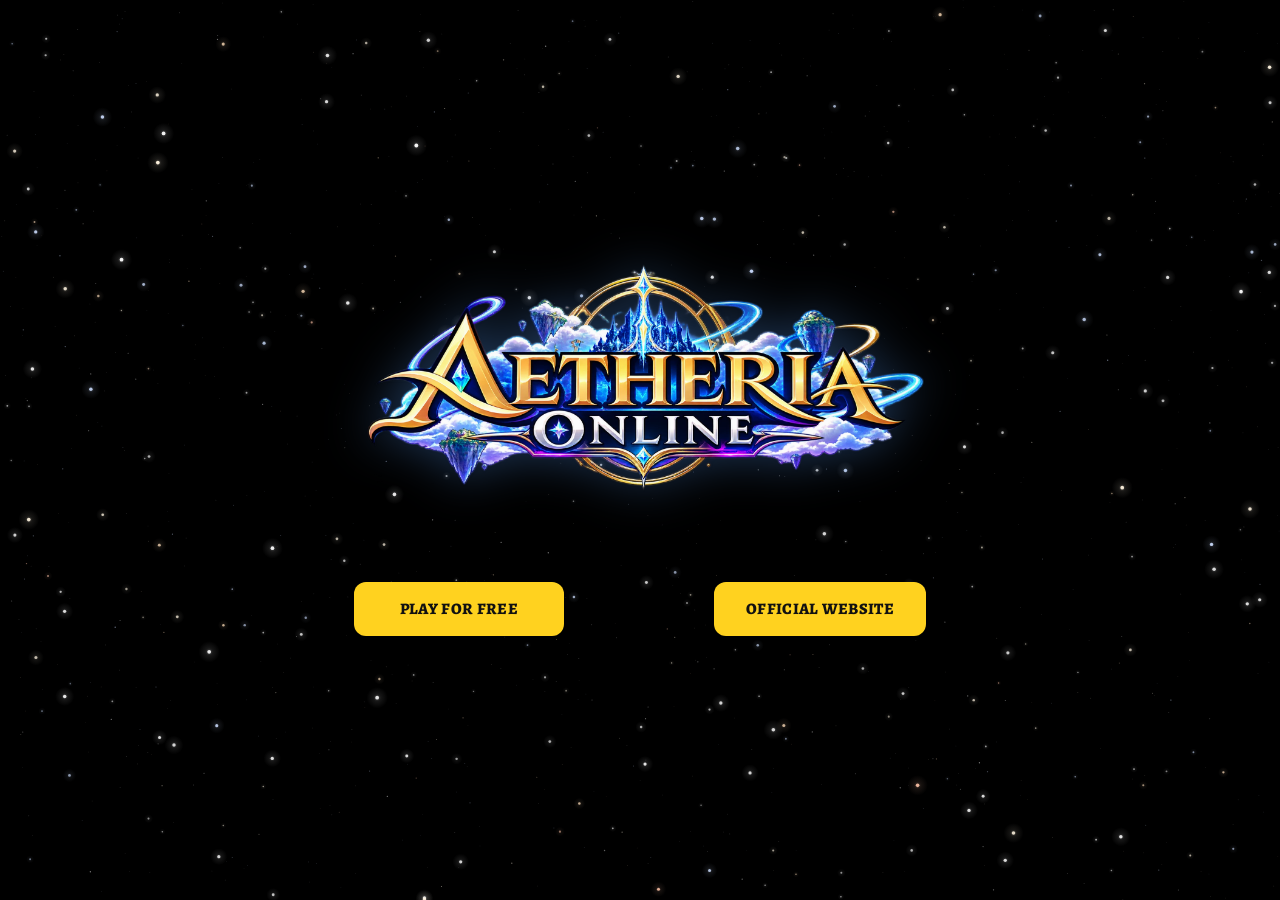
==== index.html @ 91de080e "Add Aetheria Online website Landing page with starfield, shooting stars and warp transition; homepag" ====
<!DOCTYPE html>
<html lang="en">
<head>
  <meta charset="UTF-8" />
  <meta name="viewport" content="width=device-width, initial-scale=1.0" />
  <title>Aetheria Online</title>
  <link rel="preconnect" href="https://fonts.googleapis.com" />
  <link rel="preconnect" href="https://fonts.gstatic.com" crossorigin />
  <link href="https://fonts.googleapis.com/css2?family=Alegreya:wght@700;800&display=swap" rel="stylesheet" />
  <link rel="stylesheet" href="css/landing.css?v=7" />
</head>
<body>
  <!-- Twinkling starfield is drawn here by js/landing.js -->
  <canvas id="starfield" aria-hidden="true"></canvas>

  <main class="landing">
    <img class="landing__logo" src="assets/images/logo/logo.png" alt="Aetheria Online" />

    <div class="landing__actions">
      <a class="btn" href="#" id="play-btn">Play for Free</a>
      <a class="btn" href="pages/home.html" id="official-btn">Official Website</a>
    </div>
  </main>

  <script src="js/landing.js?v=7"></script>
</body>
</html>
---- css/landing.css ----
/* ===== Landing Page ===== */
*,
*::before,
*::after {
  box-sizing: border-box;
  margin: 0;
  padding: 0;
}

html,
body {
  height: 100%;
}

body {
  background: #000;
  color: #fff;
  font-family: "Alegreya", Georgia, serif;
  overflow: hidden;
}

#starfield {
  position: fixed;
  inset: 0;
  width: 100%;
  height: 100%;
  z-index: 0;
}

.landing {
  position: relative;
  z-index: 1;
  min-height: 100vh;
  display: flex;
  flex-direction: column;
  align-items: center;
  justify-content: center;
  gap: clamp(48px, 10vh, 110px);
  padding: 24px 16px;
  animation: landingIn 1.2s ease both;
}

.landing__logo {
  width: min(600px, 88vw);
  height: auto;
  filter: drop-shadow(0 0 24px rgba(90, 160, 255, 0.35));
}

.landing__actions {
  display: flex;
  flex-wrap: wrap;
  justify-content: center;
  gap: clamp(24px, 12vw, 150px);
}

/* Shared yellow button */
.btn {
  display: inline-flex;
  align-items: center;
  justify-content: center;
  min-width: 210px;
  padding: 16px 32px;
  background: #ffd21f;
  color: #111;
  border-radius: 12px;
  font-family: "Alegreya", Georgia, serif;
  font-weight: 800;
  font-size: 16px;
  letter-spacing: 0.02em;
  text-transform: uppercase;
  text-decoration: none;
  transition: transform 0.2s ease, box-shadow 0.2s ease, background 0.2s ease;
}

.btn:hover,
.btn:focus-visible {
  background: #ffdd4d;
  transform: translateY(-2px);
  box-shadow: 0 0 22px rgba(255, 210, 31, 0.55);
}

.btn:focus-visible {
  outline: 2px solid #fff;
  outline-offset: 3px;
}

/* ===== "Official Website" transition (class added by js/landing.js) ===== */

/* Logo and buttons rush toward the viewer and fade */
.is-leaving .landing {
  animation: landingOut 1.1s cubic-bezier(0.5, 0, 0.75, 0) forwards;
}

.is-leaving .btn {
  pointer-events: none;
}

/* Bright light flash that fills the screen at the end */
body::after {
  content: "";
  position: fixed;
  inset: 0;
  z-index: 5;
  pointer-events: none;
  background: radial-gradient(circle at 50% 50%, #ffffff 0%, #dcecff 35%, #8fbaff 70%, #3a5ea8 100%);
  opacity: 0;
}

.is-leaving::after {
  animation: flashIn 1.6s ease-in forwards;
}

@keyframes landingOut {
  0%   { transform: scale(1);   opacity: 1; filter: blur(0); }
  100% { transform: scale(1.6); opacity: 0; filter: blur(6px); }
}

@keyframes flashIn {
  0%, 65% { opacity: 0; }
  100%    { opacity: 1; }
}

@keyframes landingIn {
  from { opacity: 0; transform: scale(0.97); }
  to   { opacity: 1; transform: scale(1); }
}

@media (max-width: 480px) {
  .landing__actions {
    flex-direction: column;
    gap: 16px;
  }
}
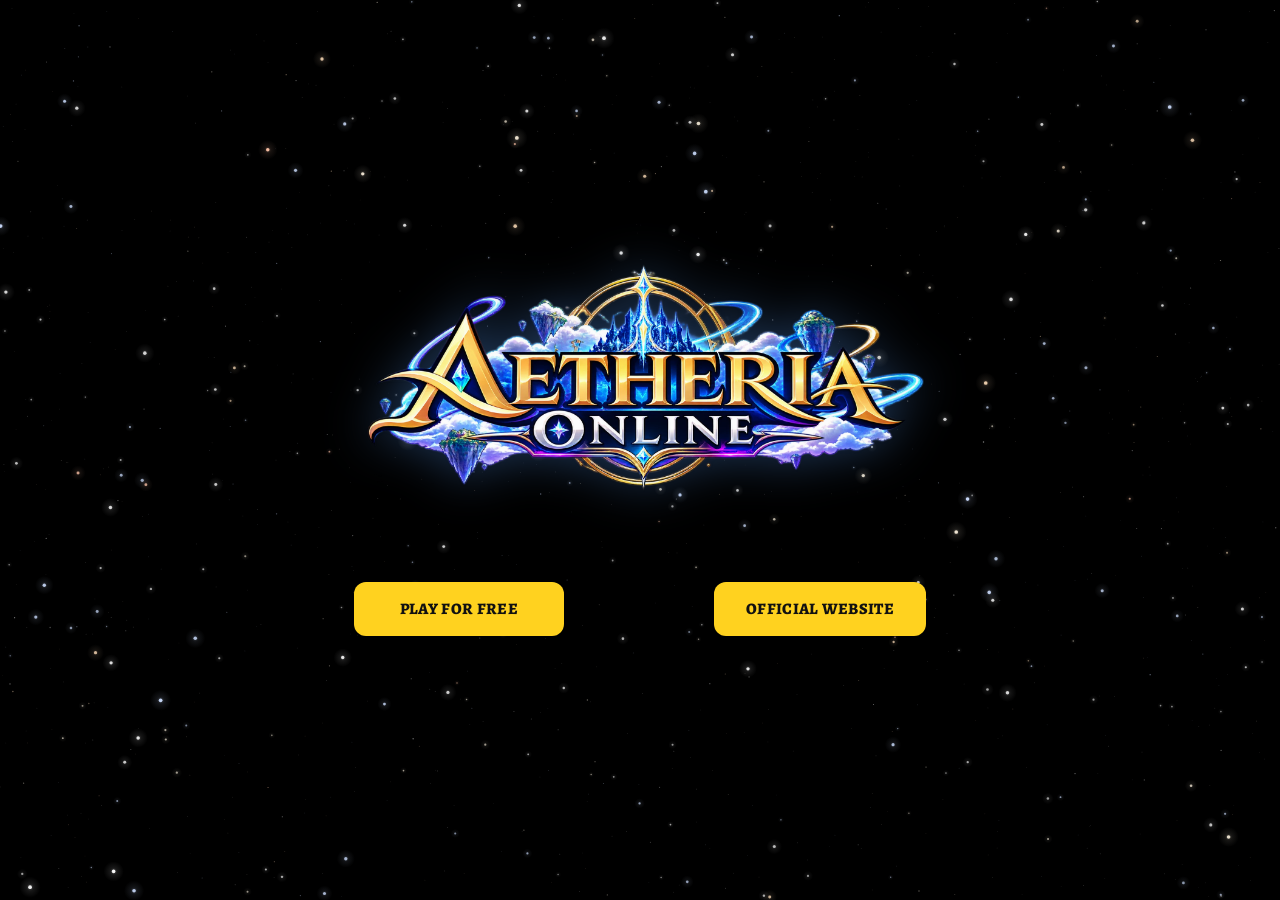
==== commit 7dac0f77: "Add tablet and phone layouts - Tablet/phone (<=1024px): sticky bottom menu that scrolls sideways,   " ====
--- a/index.html
+++ b/index.html
@@ -7,7 +7,7 @@
   <link rel="preconnect" href="https://fonts.googleapis.com" />
   <link rel="preconnect" href="https://fonts.gstatic.com" crossorigin />
   <link href="https://fonts.googleapis.com/css2?family=Alegreya:wght@700;800&display=swap" rel="stylesheet" />
-  <link rel="stylesheet" href="css/landing.css?v=7" />
+  <link rel="stylesheet" href="css/landing.css?v=9" />
 </head>
 <body>
   <!-- Twinkling starfield is drawn here by js/landing.js -->
@@ -22,6 +22,6 @@
     </div>
   </main>
 
-  <script src="js/landing.js?v=7"></script>
+  <script src="js/landing.js?v=9"></script>
 </body>
 </html>
--- a/css/landing.css
+++ b/css/landing.css
@@ -131,3 +131,50 @@
     gap: 16px;
   }
 }
+
+/* ===== Tablet & phone (1024px and narrower) =====
+   Bigger logo, buttons stacked: Play for Free on top, Official Website below.
+   The starfield, shooting stars and warp transition are unchanged. */
+@media (max-width: 1024px) {
+  .landing {
+    gap: clamp(56px, 11vh, 110px);
+  }
+
+  .landing__logo {
+    width: min(72vw, 600px);
+  }
+
+  .landing__actions {
+    flex-direction: column;
+    align-items: center;
+    gap: 22px;
+  }
+
+  .landing__actions .btn {
+    min-width: min(250px, 70vw);
+    padding: 16px 28px;
+  }
+}
+
+/* ===== Phone (600px and narrower) =====
+   Bigger logo, smaller pill-shaped buttons stacked a little closer. */
+@media (max-width: 600px) {
+  .landing {
+    gap: clamp(40px, 8vh, 72px);
+  }
+
+  .landing__logo {
+    width: 80vw;
+  }
+
+  .landing__actions {
+    gap: 16px;
+  }
+
+  .landing__actions .btn {
+    min-width: 190px;
+    padding: 12px 24px;
+    font-size: 14px;
+    border-radius: 999px;
+  }
+}
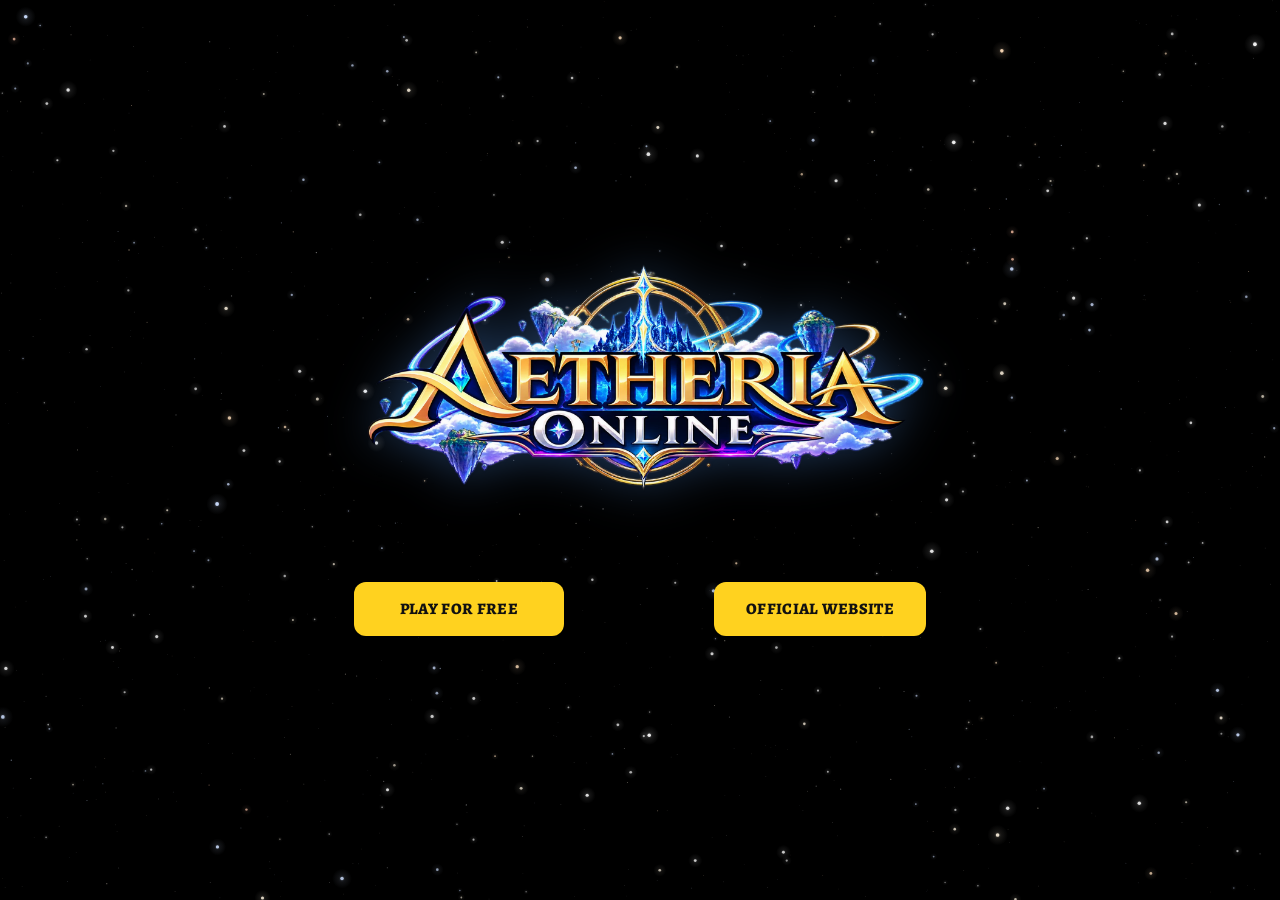
==== commit 68c4ee2f: "Phone: bigger frame bars and slightly smaller text - Frame bars around the intro and map description" ====
--- a/index.html
+++ b/index.html
@@ -7,7 +7,7 @@
   <link rel="preconnect" href="https://fonts.googleapis.com" />
   <link rel="preconnect" href="https://fonts.gstatic.com" crossorigin />
   <link href="https://fonts.googleapis.com/css2?family=Alegreya:wght@700;800&display=swap" rel="stylesheet" />
-  <link rel="stylesheet" href="css/landing.css?v=9" />
+  <link rel="stylesheet" href="css/landing.css?v=11" />
 </head>
 <body>
   <!-- Twinkling starfield is drawn here by js/landing.js -->
@@ -22,6 +22,6 @@
     </div>
   </main>
 
-  <script src="js/landing.js?v=9"></script>
+  <script src="js/landing.js?v=11"></script>
 </body>
 </html>
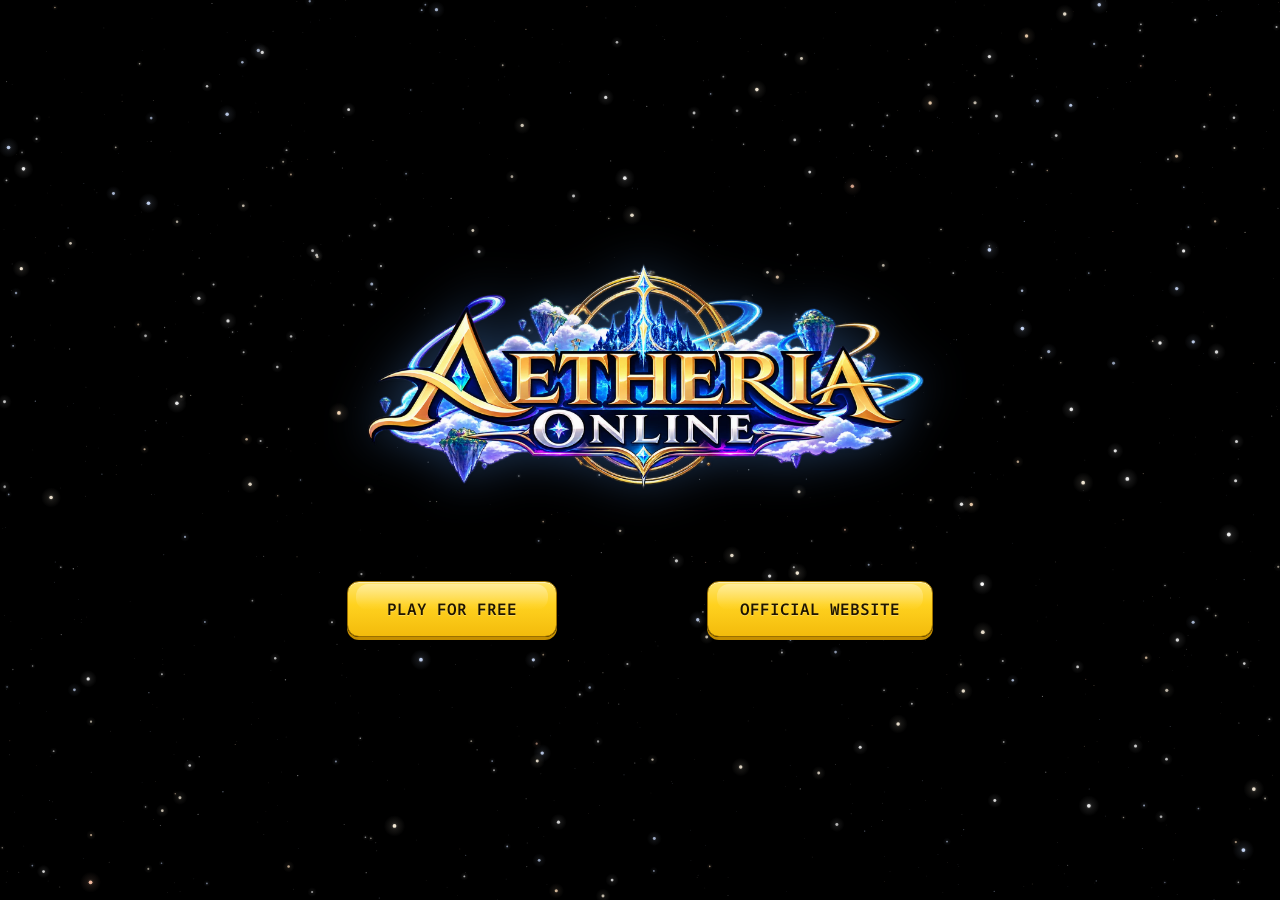
==== commit 04f6471a: "Restyle buttons: soft 3D gold look and matching sizes - New shared css/buttons.css: gentle gold grad" ====
--- a/index.html
+++ b/index.html
@@ -6,8 +6,10 @@
   <title>Aetheria Online</title>
   <link rel="preconnect" href="https://fonts.googleapis.com" />
   <link rel="preconnect" href="https://fonts.gstatic.com" crossorigin />
-  <link href="https://fonts.googleapis.com/css2?family=Alegreya:wght@700;800&display=swap" rel="stylesheet" />
-  <link rel="stylesheet" href="css/landing.css?v=11" />
+  <link href="https://fonts.googleapis.com/css2?family=Alegreya:wght@700;800&family=Noto+Sans+Mono:wght@500;600&display=swap" rel="stylesheet" />
+  <link rel="stylesheet" href="css/landing.css?v=16" />
+  <!-- 3D gold button style (shared) -->
+  <link rel="stylesheet" href="css/buttons.css?v=16" />
 </head>
 <body>
   <!-- Twinkling starfield is drawn here by js/landing.js -->
@@ -22,6 +24,6 @@
     </div>
   </main>
 
-  <script src="js/landing.js?v=11"></script>
+  <script src="js/landing.js?v=16"></script>
 </body>
 </html>
--- a/css/buttons.css
+++ b/css/buttons.css
@@ -0,0 +1,128 @@
+/* =========================================================
+   3D GOLD BUTTONS (shared by the landing page and homepage)
+   Loaded after landing.css / home.css, so it only changes how
+   the yellow .btn buttons LOOK; sizes and layout stay in those files.
+
+   Layers:
+   1. gentle gold gradient body (slightly lighter top)
+   2. glossy highlight on the upper half      (::before)
+   3. darker gold "base" underneath = 3D edge (box-shadow)
+   4. light sweep across on hover             (::after)
+   ========================================================= */
+
+:root {
+  --btn-top: #ffe46a;
+  --btn-mid: #ffd21f;
+  --btn-bottom: #f3bb0c;
+  --btn-edge: #c58e00;          /* the 3D "thickness" colour */
+  --btn-border: #9b7000;
+  --btn-text: #1f1500;
+
+  /* resting 3D shadow stack */
+  --btn-shadow:
+    inset 0 1px 0 rgba(255, 255, 255, 0.55),   /* soft top rim */
+    0 3px 0 var(--btn-edge),                   /* raised base */
+    0 5px 10px rgba(0, 0, 0, 0.22);            /* soft drop shadow */
+}
+
+.btn {
+  position: relative;
+  isolation: isolate;           /* keeps the gloss layers behind the text */
+  overflow: hidden;
+  background: linear-gradient(180deg, var(--btn-top) 0%, var(--btn-mid) 42%, var(--btn-bottom) 100%);
+  color: var(--btn-text);
+  /* same font as the description text in the body */
+  font-family: "Noto Sans Mono", "Courier New", monospace;
+  font-weight: 600;
+  letter-spacing: 0;
+  border: 1px solid var(--btn-border);
+  box-shadow: var(--btn-shadow);
+  text-shadow: 0 1px 0 rgba(255, 255, 255, 0.3);
+  transition: transform 0.15s ease, box-shadow 0.15s ease, filter 0.15s ease;
+}
+
+/* glossy highlight on the top half */
+.btn::before {
+  content: "";
+  position: absolute;
+  z-index: -1;
+  left: 4%;
+  right: 4%;
+  top: 2px;
+  height: 48%;
+  border-radius: inherit;
+  background: linear-gradient(180deg, rgba(255, 255, 255, 0.35), rgba(255, 255, 255, 0));
+  pointer-events: none;
+}
+
+/* light sweep that runs across on hover */
+.btn::after {
+  content: "";
+  position: absolute;
+  z-index: -1;
+  top: -20%;
+  bottom: -20%;
+  left: -60%;
+  width: 40%;
+  background: linear-gradient(105deg, transparent, rgba(255, 255, 255, 0.4), transparent);
+  transform: skewX(-20deg);
+  pointer-events: none;
+  opacity: 0;
+}
+
+.btn:hover,
+.btn:focus-visible {
+  background: linear-gradient(180deg, var(--btn-top) 0%, var(--btn-mid) 42%, var(--btn-bottom) 100%);
+  filter: brightness(1.04);
+  transform: translateY(-1px);
+  box-shadow:
+    inset 0 1px 0 rgba(255, 255, 255, 0.6),
+    0 4px 0 var(--btn-edge),
+    0 7px 14px rgba(0, 0, 0, 0.25),
+    0 0 12px rgba(255, 200, 40, 0.3);          /* gentle warm glow */
+}
+
+.btn:hover::after,
+.btn:focus-visible::after {
+  opacity: 1;
+  animation: btnSweep 0.7s ease-out;
+}
+
+/* pressed: sinks down onto its base */
+.btn:active {
+  transform: translateY(2px);
+  filter: brightness(0.98);
+  box-shadow:
+    inset 0 1px 3px rgba(150, 90, 0, 0.25),
+    0 1px 0 var(--btn-edge),
+    0 2px 5px rgba(0, 0, 0, 0.2);
+}
+
+@keyframes btnSweep {
+  from { left: -60%; }
+  to   { left: 130%; }
+}
+
+/* Play for Free keeps its pulsing ring, now on top of the 3D look */
+.btn--play {
+  animation: playPulse3d 2.4s ease-in-out infinite;
+}
+
+.btn--play:hover,
+.btn--play:focus-visible,
+.btn--play:active {
+  animation: none;
+}
+
+@keyframes playPulse3d {
+  0%, 100% { box-shadow: var(--btn-shadow), 0 0 0 0 rgba(255, 210, 31, 0.55); }
+  50%      { box-shadow: var(--btn-shadow), 0 0 0 14px rgba(255, 210, 31, 0); }
+}
+
+/* Small pill buttons (Register) get a slimmer 3D edge */
+.btn--small {
+  --btn-shadow:
+    inset 0 1px 0 rgba(255, 255, 255, 0.55),
+    0 2px 0 var(--btn-edge),
+    0 4px 8px rgba(0, 0, 0, 0.22);
+}
